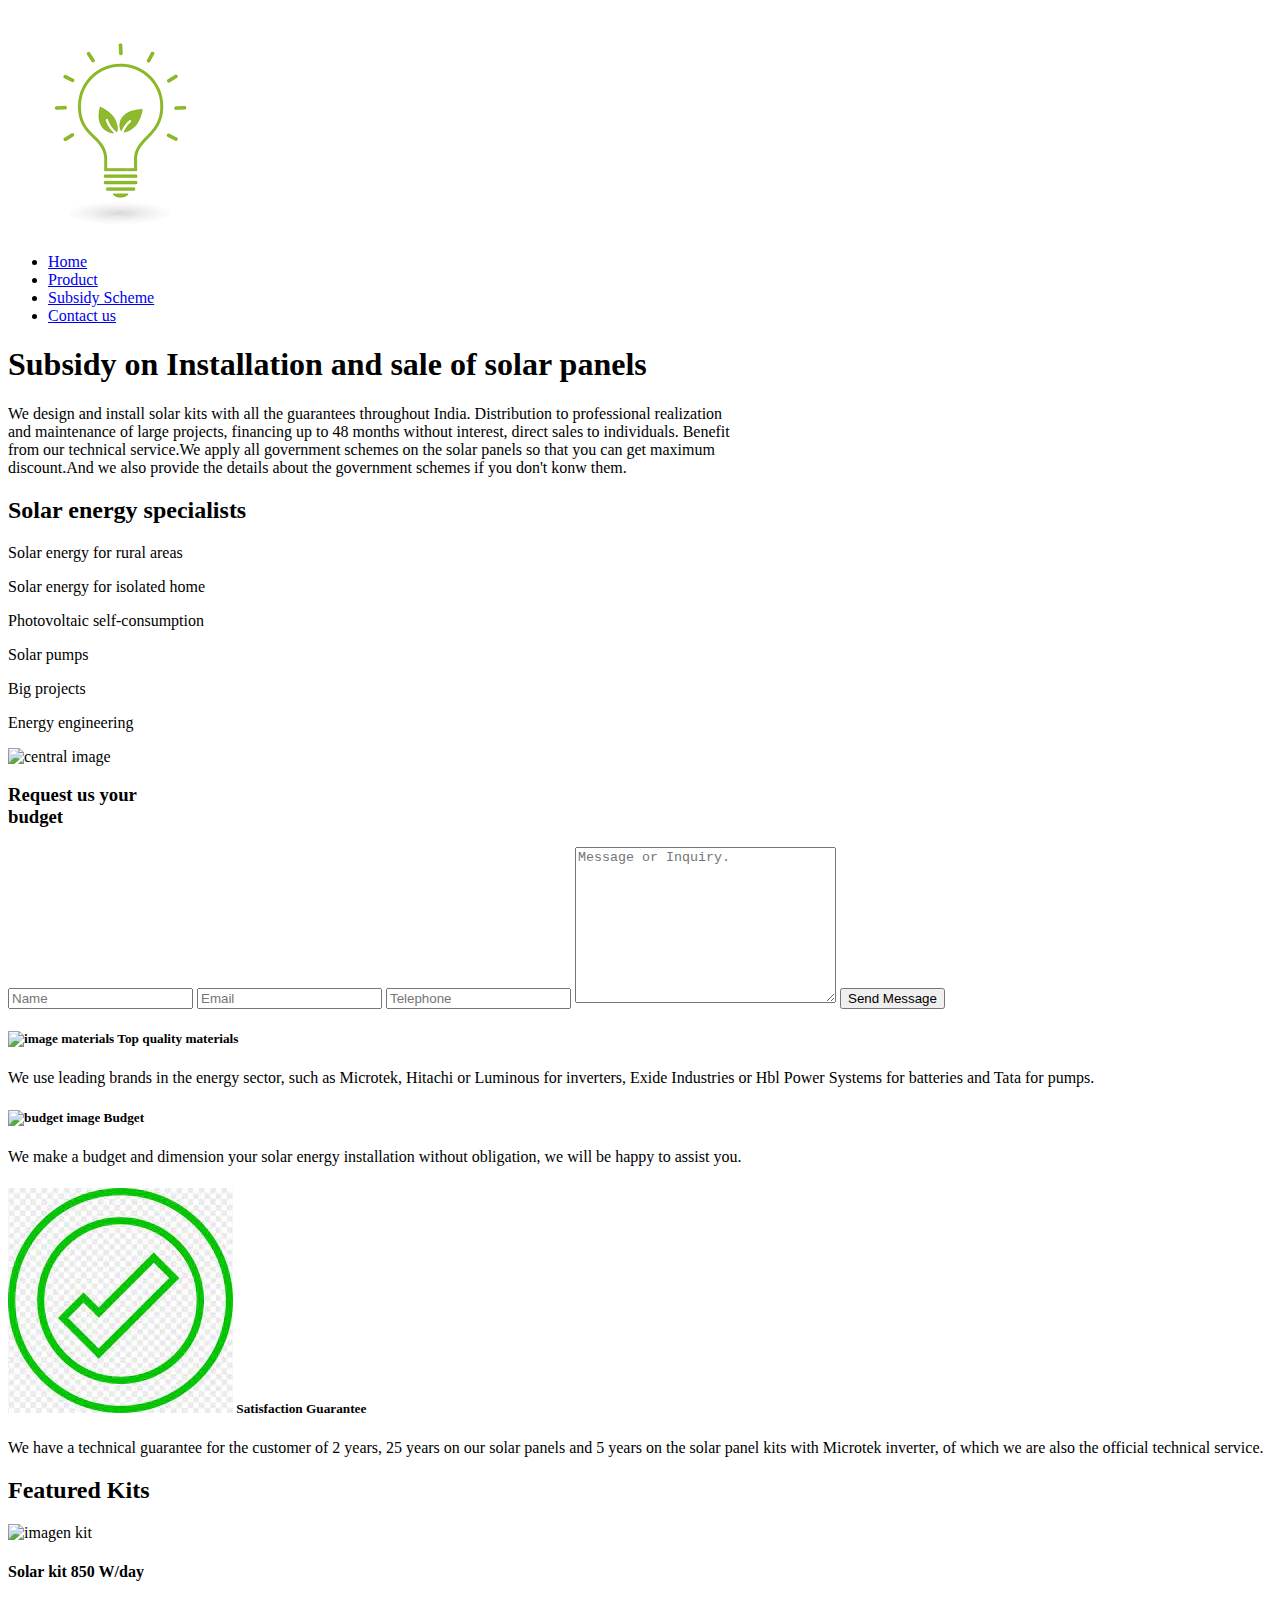
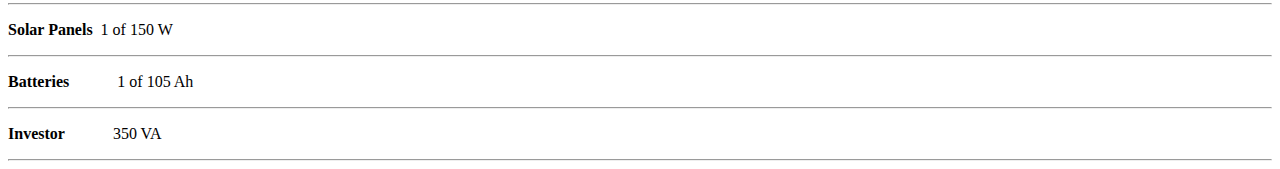
==== index.html @ f3057ea4 "Add files via upload" ====
<!DOCTYPE html>
<html lang="en">

<head>
    <meta charset="UTF-8">
    <meta name="viewport" content="width=device-width, initial-scale=1.0">
    <title>Solar Panels</title>
    <link rel="stylesheet" href="style.CSS">
</head>

<body>
    <header>
        <div class="container">
            <img src="[data-uri]" alt="logo" class="photo">

            <ul class="menu">
                <li><a href="index.html">Home</a></li>
                <li><a href="https://www.luminousindia.com/product-listing/solar-solutions/solar-panels">Product</a></li>
                <li><a href="https://solarrooftop.gov.in/">Subsidy Scheme</a></li>
                <li><a href="Contact.html">Contact us</a></li>
            </ul>
        </div>
    </header>

    <section class="info">
        <div class="container">
            <h1>Subsidy on Installation and sale of solar panels</h1>
            <p>We design and install solar kits with all the guarantees throughout India. Distribution to professional realization<br>and maintenance of large projects, financing up to 48 months without interest, direct sales to individuals. Benefit<br> from our technical service.We apply all government schemes on the solar panels so that you can get maximum<br> discount.And we also provide the details about the government schemes if you don't konw them.</p>
        </div>
    </section>

    <section class="specialists">
        <div class="container">
            <h2>Solar energy specialists</h2>
            <div class="three tics">
                <div class="check">
                    <p>Solar energy for rural areas</p>
                </div>
                <div class="check">
                    <p>Solar energy for isolated home</p>
                </div>
                <div class="check">
                    <p>Photovoltaic self-consumption</p>
                </div>
                <div class="check">
                    <p>Solar pumps</p>
                </div>
                <div class="check">
                    <p>Big projects</p>
                </div>
                <div class="check">
                    <p>Energy engineering</p>
                </div>
            </div>
            <div class="three central-image">
                <img src="https://cdn.britannica.com/91/222691-050-E8BDF226/installing-solar-panels.jpg" alt="central image">
            </div>
            <div class="three form">
                <h3>Request us your <br>budget</h3>
                <form action="#" method="POST">
                    <input type="text" name="name" id="name" placeholder="Name">
                    <input type="email" name="email" id="email" placeholder="Email">
                    <input type="tel" name="telephone" id="telephone" placeholder="Telephone">
                    <textarea name="description" id="description" cols="30" rows="10" placeholder="Message or Inquiry."></textarea>
                    <input type="submit" name="sent" value="Send Message">
                </form>
            </div>
        </div>
    </section>

    <section class="characteristics container">
        <div class="cell">
            <h5><img src="https://media.istockphoto.com/id/1479282637/vector/glowing-neon-line-screwdriver-and-wrench-spanner-tools-icon-isolated-on-black-background.jpg?s=1024x1024&w=is&k=20&c=7b5-buwFwsjeAlE2syoycbKzaCuta4yny1D8oOF7osc=" alt="image materials"> Top quality materials</h5>
            <p>We use leading brands in the energy sector, such as Microtek, Hitachi or Luminous for inverters, Exide Industries or Hbl Power Systems for batteries and Tata for pumps.</p>
        </div>
        <div class="cell">
            <h5><img src="https://c8.alamy.com/comp/2F6NA3G/shopping-cart-icon-isolated-on-white-background-color-shop-trolley-pictogram-logo-for-the-shopping-center-online-store-sign-vector-illustration-2F6NA3G.jpg" alt="budget image"> Budget</h5>
            <p>We make a budget and dimension your solar energy installation without obligation, we will be happy to assist you.
            </p>
        </div>
        <div class="cell">
            <h5><img src="[data-uri]" alt="image excellence"> Satisfaction Guarantee</h5>
            <p>We have a technical guarantee for the customer of 2 years, 25 years on our solar panels and 5 years on the solar panel kits with Microtek inverter, of which we are also the official technical service.</p>
        </div>
    </section>
    <section class="kits">
        <div class="container">
            <h2>Featured Kits</h2>
            <div class="one-four">
                <img src="https://encrypted-tbn0.gstatic.com/images?q=tbn:ANd9GcQH8BSWDHUko7ZeHIKyK5pNTNKFoBazaFQ_dw&usqp=CAU" alt="imagen kit">
                <h4>Solar kit 850 W/day</h4>
                <hr>
                <p><b>Solar Panels</b>&nbsp;&nbsp;1 of 150 W</p>
                <hr>
                <p><b>Batteries</b> &nbsp;&nbsp;&nbsp;&nbsp;&nbsp;&nbsp;&nbsp;&nbsp;&nbsp;&nbsp;&nbsp;1 of 105 Ah</p>
                <hr>
                <p><b>Investor</b>&nbsp;&nbsp;&nbsp;&nbsp;&nbsp;&nbsp;&nbsp;&nbsp;&nbsp;&nbsp;&nbsp; 350 VA</p>
                <hr>
                
            
    </footer>
</body>

</html>
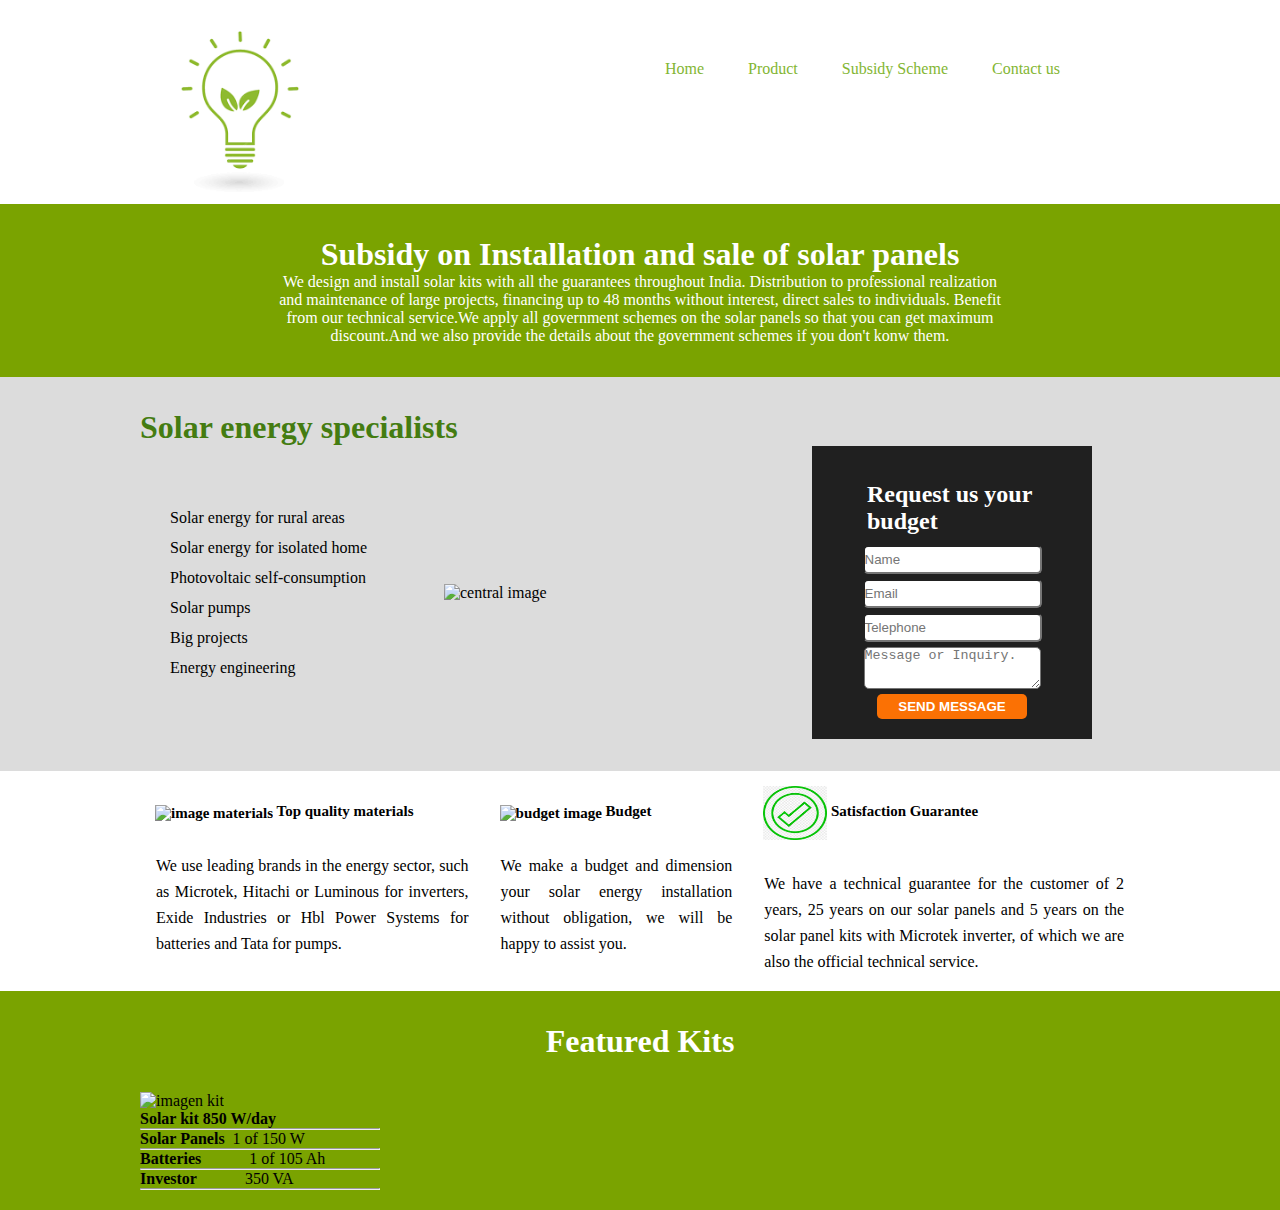
==== commit 20f8536b: "Update index.html" ====
--- a/index.html
+++ b/index.html
@@ -5,7 +5,7 @@
     <meta charset="UTF-8">
     <meta name="viewport" content="width=device-width, initial-scale=1.0">
     <title>Solar Panels</title>
-    <link rel="stylesheet" href="style.CSS">
+    <link rel="stylesheet" href="style.css">
 </head>
 
 <body>
--- a/style.css
+++ b/style.css
@@ -0,0 +1,186 @@
+* {
+    margin: 0px;
+    padding: 0px;
+}
+
+.container {
+    margin: 0px auto;
+    width: 1000px;
+}
+
+.info {
+    background: #7aa300;
+    padding-bottom: 2em;
+    padding-top: 2em;
+}
+
+.info h1,
+.info p {
+    color: #ffffff;
+    margin: 0px;
+    text-align: center;
+}
+
+img.photo {
+    display: inline-block;
+    width: 200px;
+}
+.three {
+    display: inline-block;
+    vertical-align: middle;
+    width: 30%;
+}
+
+.central-image img {
+    width: 300px;
+}
+
+.check {
+    background: url(./img/check.png) no-repeat;
+}
+
+.check p {
+    line-height: 30px;
+    padding-left: 30px;
+}
+
+.specialists {
+    background: #dcdcdc;
+    padding-bottom: 2em;
+    padding-top: 2em;
+}
+
+.specialists .container h2 {
+    color: #447c11;
+    font-size: 32px;
+    font-weight: 700;
+}
+
+.form {
+    background: #202020;
+    margin-left: 4em;
+    padding: 15px;
+    width: 25%;
+}
+
+.form h3 {
+    color: #ffffff;
+    font-size: 24px;
+    font-weight: bold;
+    margin-bottom: 10px;
+    margin-top: 20px;
+    padding-left: 40px;
+}
+
+.cell {
+    display: table-cell;
+}
+
+.characteristics h5 {
+    font-size: 15px;
+    padding: 1em;
+}
+
+.characteristics p {
+    line-height: 26px;
+    padding: 1em;
+    text-align: justify;
+}
+
+.characteristics img {
+    height: 54px;
+    vertical-align: middle;
+    width: 64px;
+}
+
+.kits {
+    background: #7aa300;
+    padding-bottom: 1em;
+}
+
+.kits h2 {
+    color: #ffffff;
+    font-size: 32px;
+    font-weight: 700;
+    padding: 1em 0;
+    text-align: center;
+}
+
+.one-four {
+    display: inline-block;
+    width: 24%;
+}
+
+.testimonials .container {
+    margin-bottom: 2em;
+}
+.testimonials .container h4 {
+    color: #447c11;
+    font-size: 32px;
+    margin-top: 2em;
+    margin-bottom: 2em;
+    text-align: center;
+}
+
+.testimonials .container .cell {
+    background-image: url(./img/quotation-marks.svg);
+    background-repeat: no-repeat;
+    padding-left: 85px;
+}
+
+.map {
+    margin-bottom: 2rem;
+}
+
+.map .column {
+    display: table-cell;
+    vertical-align: middle;
+}
+
+form input,
+form textarea {
+    border-radius: 5px;
+    display: block;
+    height: 25px;
+    margin: 5px auto;
+    width: 70%;
+}
+
+form textarea {
+    height: 40px;
+}
+
+input[type="submit"] {
+    background: #fb7104;
+    border: none;
+    color: #ffffff;
+    font-weight: bold;
+    text-transform: uppercase;
+    width: 60%;
+}
+
+ul {
+    list-style: none;
+    position: absolute;
+    right: 200px;
+    top: 60px;
+}
+
+ul li {
+    display: inline;
+    margin: 0px 20px;
+}
+
+ul li a {
+    color: #83b633;
+    text-decoration: none;
+}
+
+footer {
+    background: #7aa300;
+    text-align: center;
+}
+
+footer p {
+    padding:15px 0;
+}
